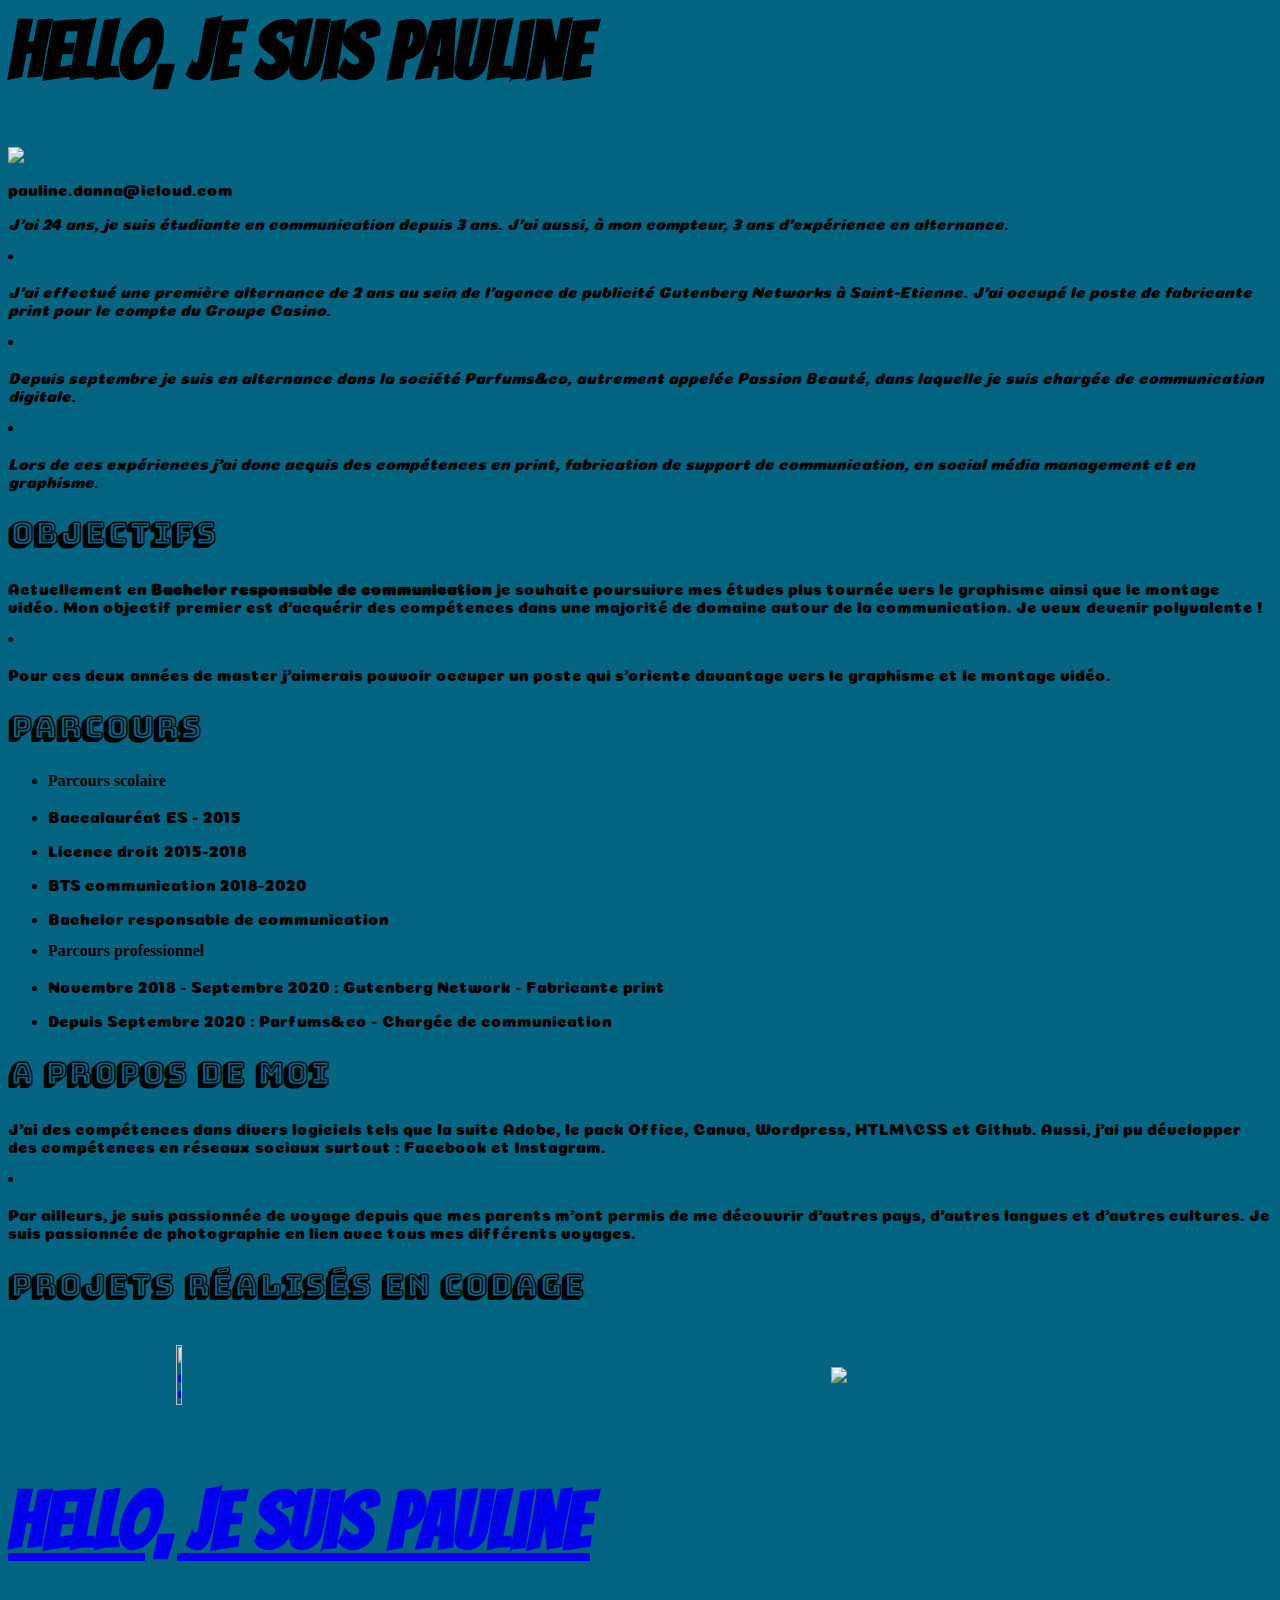
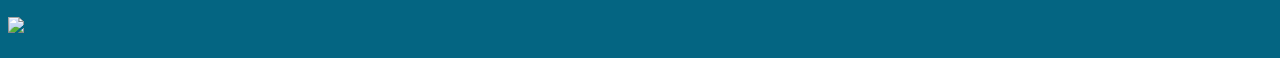
==== index.html @ ae376bba "ptt" ====
<html>
<head>
<meta charset="UTF-8">
<meta name="viewport" content="width=device-width, initial-scale=1.0">
<meta http-equiv="X-UA-Compatible" content="ie=edge">
<!-- COSTUM CSS--> <link rel="stylesheet" href="style.css">
<!-- CSS de TAILWIND --> <link href="https://unpkg.com/tailwindcss@^2/dist/tailwind.min.css" rel="stylesheet">
<!-- CSS de FONTAWESOME --> <link rel="stylesheet" href="https://cdnjs.cloudflare.com/ajax/libs/font-awesome/5.15.2/css/all.min.css" integrity="sha512-HK5fgLBL+xu6dm/Ii3z4xhlSUyZgTT9tuc/hSrtw6uzJOvgRr2a9jyxxT1ely+B+xFAmJKVSTbpM/CuL7qxO8w==" crossorigin="anonymous" />

<title>pauline</title>
</head>
<body>

<div class="bg-yellow-50 py-13 p-6 m-6 rounded-xl shadow text-center ">
  <h1 class="mb-3 text-yellow-500  italic"> Hello, je suis Pauline </h1>
  <img  src="https://media-exp1.licdn.com/dms/image/C4D03AQH0aJX5wkgF0w/profile-displayphoto-shrink_800_800/0/1605781796636?e=1623888000&v=beta&t=Cn8Rd0y_EVqepUtDX-DVj875cWJkZ4mHYZ2-aDePxO0" class="rounded-full "> 
    
    <p class="text-yellow-500"> pauline.danna@icloud.com </p>
    
    
  <p><i> J'ai 24 ans, je suis étudiante en communication depuis 3 ans. J'ai aussi, à mon compteur, 3 ans d'expérience en alternance. <li> <p>J'ai effectué une première alternance de 2 ans au sein de l'agence de publicité Gutenberg Networks à Saint-Etienne. J'ai occupé le poste de fabricante print pour le compte du Groupe Casino.</li> <li> <p>Depuis septembre je suis en alternance dans la société Parfums&co, autrement appelée Passion Beauté, dans laquelle je suis chargée de communication digitale. </li> <li> <p>Lors de ces expériences j'ai donc acquis des compétences en print, fabrication de support de communication, en social média management et en graphisme.  
    </i></p>
  </div>
  
  <div class="bg-yellow-100 py-13 p-6 m-6 rounded-xl shadow text-center ">
    <h2> Objectifs</h2>
  <p> Actuellement en <b>Bachelor responsable de communication</b> je souhaite poursuivre mes études plus tournée vers le graphisme ainsi que le montage vidéo. Mon objectif premier est d'acquérir des compétences dans une majorité de domaine autour de la communication. Je veux devenir polyvalente ! <li> <p>
    Pour ces deux années de master j'aimerais pouvoir occuper un poste qui s'oriente davantage vers le graphisme et le montage vidéo.</p>
  </div>
    
   <div class="bg-yellow-200 py-13 p-6 m-6 rounded-xl shadow text-center ">
     
    <h2> Parcours</h2>
    <ul>
      <li> <b>Parcours scolaire</b> </li> 
      <li><p>Baccalauréat ES - 2015</p></li>
    <li><p>Licence droit 2015-2018</p></p></p></li>
    <li><p>BTS communication 2018-2020</p></p></li>
      <li><p> Bachelor responsable de communication </p></li>
      
      <li><b> Parcours professionnel </b></li>
      <li><p> Novembre 2018 - Septembre 2020 : Gutenberg Network - Fabricante print</p></li>
      <li><p>Depuis Septembre 2020 : Parfums&co - Chargée de communication</p></li>
  </ul> 
  </div>
    
    <div class="bg-yellow-300 py-13 p-6 m-6 rounded-xl shadow text-center ">
    <h2> A propos de moi</h2>
    <p> 
   J'ai des compétences dans divers logiciels tels que la suite Adobe, le pack Office, Canva, Wordpress, HTLM/CSS et Github. Aussi, j'ai pu développer des compétences en réseaux sociaux surtout : Facebook et Instagram. 
     <li><p>
      
  Par ailleurs, je suis passionnée de voyage depuis que mes parents m'ont permis de me découvrir d'autres pays, d'autres langues et d'autres cultures. Je suis passionnée de photographie en lien avec tous mes différents voyages. </p></li>
  </div>
  
  <div class="bg-yellow-400 py-13 p-6 m-6 rounded-xl shadow text-center ">
    <h2> Projets réalisés en codage </2>
    <div class="category">
  <div class="logo">
   <a href="https://codepen.io/paulou_3/pen/LYxNjRb">
    <img src="https://arcenciel.hautsdefrance.fr/medias/image/credit.png"alt="Image"class="nx-auto rounded left bottom"width="20%"/>
      </div>
     <div class="logo">
     <a href="https://codepen.io/paulou_3/pen/eYBXayM">
     <img src="https://dm.datamarket.tn/wp-content/uploads/2019/01/blog-icon.png">
      </div>
    </div><div class="bg-yellow-50 py-13 p-6 m-6 rounded-xl shadow text-center ">
  <h1 class="mb-3 text-yellow-500  italic"> Hello, je suis Pauline </h1>
  <img  src="https://media-exp1.licdn.com/dms/image/C4D03AQH0aJX5wkgF0w/profile-displayphoto-shrink_800_800/0/1605781796636?e=1623888000&v=beta&t=Cn8Rd0y_EVqepUtDX-DVj875cWJkZ4mHYZ2-aDePxO0" class="rounded-full "> 

    </div>
</body>
</html>
---- style.css ----
@import url('https://fonts.googleapis.com/css2?family=Bangers&family=Bungee+Shade&family=Coiny&display=swap');
body{
  background-color: #046582;
}
h1{ 
  font-family: "bangers";
  font-size: 80px 
}
p{  
  font-family: "coiny"; 
  text-align: left;
}
h2{
  font-family: "Bungee Shade";
  font-size : 30px;
}
.texte{
  font-family:"coiny";
} 
.category{
  justify-content: space-between;
  display: flex;
  justify-content: space-around;
  align-items: center;
  padding: 20px;
  margin: 20px;
}
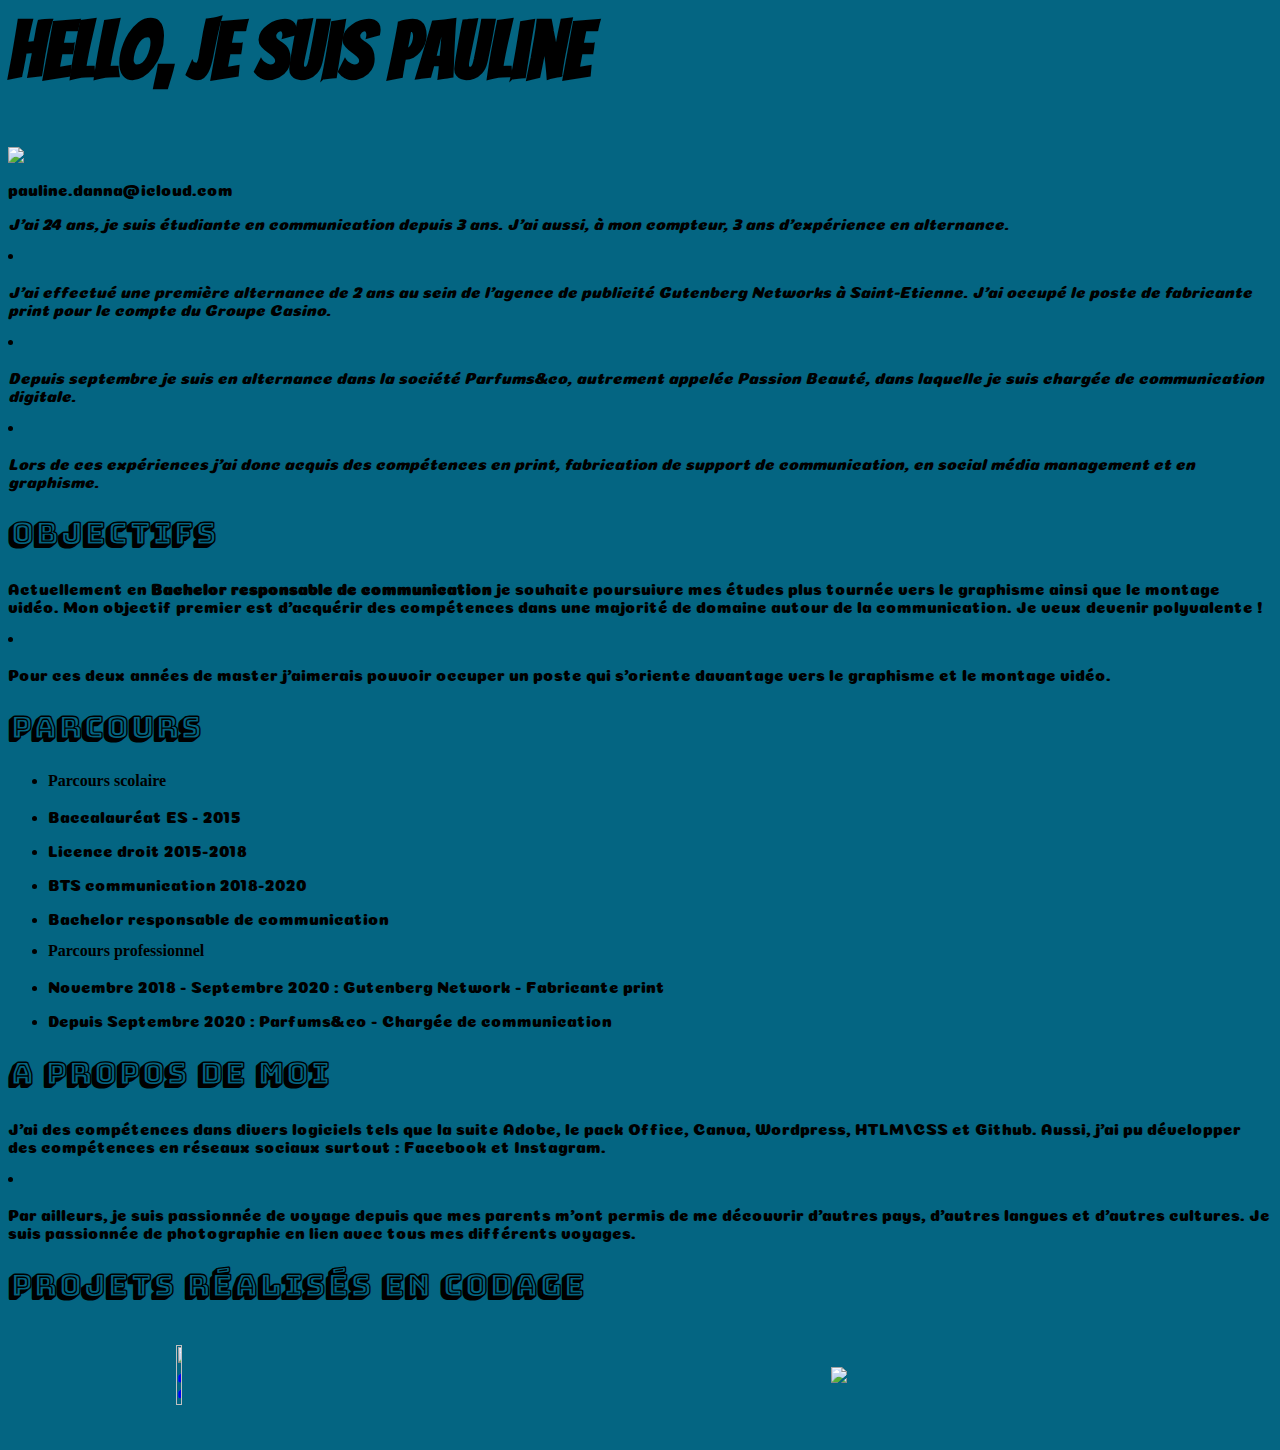
==== commit 6ef6d2a1: "ptttt" ====
--- a/index.html
+++ b/index.html
@@ -11,63 +11,60 @@
 </head>
 <body>
 
-<div class="bg-yellow-50 py-13 p-6 m-6 rounded-xl shadow text-center ">
-  <h1 class="mb-3 text-yellow-500  italic"> Hello, je suis Pauline </h1>
-  <img  src="https://media-exp1.licdn.com/dms/image/C4D03AQH0aJX5wkgF0w/profile-displayphoto-shrink_800_800/0/1605781796636?e=1623888000&v=beta&t=Cn8Rd0y_EVqepUtDX-DVj875cWJkZ4mHYZ2-aDePxO0" class="rounded-full "> 
+  <div class="bg-yellow-50 py-13 p-6 m-6 rounded-xl shadow text-center ">
+    <h1 class="mb-3 text-yellow-500  italic"> Hello, je suis Pauline </h1>
+    <img  src="https://media-exp1.licdn.com/dms/image/C4D03AQH0aJX5wkgF0w/profile-displayphoto-shrink_800_800/0/1605781796636?e=1623888000&v=beta&t=Cn8Rd0y_EVqepUtDX-DVj875cWJkZ4mHYZ2-aDePxO0" class="nx-auto rounded-full "> 
+      
+      <p class="text-yellow-500"> pauline.danna@icloud.com </p>
+      
+      
+    <p><i> J'ai 24 ans, je suis étudiante en communication depuis 3 ans. J'ai aussi, à mon compteur, 3 ans d'expérience en alternance. <li> <p>J'ai effectué une première alternance de 2 ans au sein de l'agence de publicité Gutenberg Networks à Saint-Etienne. J'ai occupé le poste de fabricante print pour le compte du Groupe Casino.</li> <li> <p>Depuis septembre je suis en alternance dans la société Parfums&co, autrement appelée Passion Beauté, dans laquelle je suis chargée de communication digitale. </li> <li> <p>Lors de ces expériences j'ai donc acquis des compétences en print, fabrication de support de communication, en social média management et en graphisme.  
+      </i></p>
+    </div>
     
-    <p class="text-yellow-500"> pauline.danna@icloud.com </p>
+    <div class="bg-yellow-100 py-13 p-6 m-6 rounded-xl shadow text-center ">
+      <h2> Objectifs</h2>
+    <p> Actuellement en <b>Bachelor responsable de communication</b> je souhaite poursuivre mes études plus tournée vers le graphisme ainsi que le montage vidéo. Mon objectif premier est d'acquérir des compétences dans une majorité de domaine autour de la communication. Je veux devenir polyvalente ! <li> <p>
+      Pour ces deux années de master j'aimerais pouvoir occuper un poste qui s'oriente davantage vers le graphisme et le montage vidéo.</p>
+    </div>
+      
+     <div class="bg-yellow-200 py-13 p-6 m-6 rounded-xl shadow text-center ">
+       
+      <h2> Parcours</h2>
+      <ul>
+        <li> <b>Parcours scolaire</b> </li> 
+        <li><p>Baccalauréat ES - 2015</p></li>
+      <li><p>Licence droit 2015-2018</p></p></p></li>
+      <li><p>BTS communication 2018-2020</p></p></li>
+        <li><p> Bachelor responsable de communication </p></li>
+        
+        <li><b> Parcours professionnel </b></li>
+        <li><p> Novembre 2018 - Septembre 2020 : Gutenberg Network - Fabricante print</p></li>
+        <li><p>Depuis Septembre 2020 : Parfums&co - Chargée de communication</p></li>
+    </ul> 
+    </div>
+      
+      <div class="bg-yellow-300 py-13 p-6 m-6 rounded-xl shadow text-center ">
+      <h2> A propos de moi</h2>
+      <p> 
+     J'ai des compétences dans divers logiciels tels que la suite Adobe, le pack Office, Canva, Wordpress, HTLM/CSS et Github. Aussi, j'ai pu développer des compétences en réseaux sociaux surtout : Facebook et Instagram. 
+       <li><p>
+        
+    Par ailleurs, je suis passionnée de voyage depuis que mes parents m'ont permis de me découvrir d'autres pays, d'autres langues et d'autres cultures. Je suis passionnée de photographie en lien avec tous mes différents voyages. </p></li>
+    </div>
     
-    
-  <p><i> J'ai 24 ans, je suis étudiante en communication depuis 3 ans. J'ai aussi, à mon compteur, 3 ans d'expérience en alternance. <li> <p>J'ai effectué une première alternance de 2 ans au sein de l'agence de publicité Gutenberg Networks à Saint-Etienne. J'ai occupé le poste de fabricante print pour le compte du Groupe Casino.</li> <li> <p>Depuis septembre je suis en alternance dans la société Parfums&co, autrement appelée Passion Beauté, dans laquelle je suis chargée de communication digitale. </li> <li> <p>Lors de ces expériences j'ai donc acquis des compétences en print, fabrication de support de communication, en social média management et en graphisme.  
-    </i></p>
-  </div>
-  
-  <div class="bg-yellow-100 py-13 p-6 m-6 rounded-xl shadow text-center ">
-    <h2> Objectifs</h2>
-  <p> Actuellement en <b>Bachelor responsable de communication</b> je souhaite poursuivre mes études plus tournée vers le graphisme ainsi que le montage vidéo. Mon objectif premier est d'acquérir des compétences dans une majorité de domaine autour de la communication. Je veux devenir polyvalente ! <li> <p>
-    Pour ces deux années de master j'aimerais pouvoir occuper un poste qui s'oriente davantage vers le graphisme et le montage vidéo.</p>
-  </div>
-    
-   <div class="bg-yellow-200 py-13 p-6 m-6 rounded-xl shadow text-center ">
-     
-    <h2> Parcours</h2>
-    <ul>
-      <li> <b>Parcours scolaire</b> </li> 
-      <li><p>Baccalauréat ES - 2015</p></li>
-    <li><p>Licence droit 2015-2018</p></p></p></li>
-    <li><p>BTS communication 2018-2020</p></p></li>
-      <li><p> Bachelor responsable de communication </p></li>
+    <div class="bg-yellow-400 py-13 p-6 m-6 rounded-xl shadow text-center ">
+      <h2> Projets réalisés en codage </2>
+      <div class="category">
+    <div class="logo">
+     <a href="https://codepen.io/paulou_3/pen/LYxNjRb">
+      <img src="https://arcenciel.hautsdefrance.fr/medias/image/credit.png"alt="Image"class="nx-auto rounded left bottom"width="20%"/>
+        </div>
+       <div class="logo">
+       <a href="https://codepen.io/paulou_3/pen/eYBXayM">
+       <img src="https://dm.datamarket.tn/wp-content/uploads/2019/01/blog-icon.png">
+        </div>
       
-      <li><b> Parcours professionnel </b></li>
-      <li><p> Novembre 2018 - Septembre 2020 : Gutenberg Network - Fabricante print</p></li>
-      <li><p>Depuis Septembre 2020 : Parfums&co - Chargée de communication</p></li>
-  </ul> 
-  </div>
-    
-    <div class="bg-yellow-300 py-13 p-6 m-6 rounded-xl shadow text-center ">
-    <h2> A propos de moi</h2>
-    <p> 
-   J'ai des compétences dans divers logiciels tels que la suite Adobe, le pack Office, Canva, Wordpress, HTLM/CSS et Github. Aussi, j'ai pu développer des compétences en réseaux sociaux surtout : Facebook et Instagram. 
-     <li><p>
-      
-  Par ailleurs, je suis passionnée de voyage depuis que mes parents m'ont permis de me découvrir d'autres pays, d'autres langues et d'autres cultures. Je suis passionnée de photographie en lien avec tous mes différents voyages. </p></li>
-  </div>
-  
-  <div class="bg-yellow-400 py-13 p-6 m-6 rounded-xl shadow text-center ">
-    <h2> Projets réalisés en codage </2>
-    <div class="category">
-  <div class="logo">
-   <a href="https://codepen.io/paulou_3/pen/LYxNjRb">
-    <img src="https://arcenciel.hautsdefrance.fr/medias/image/credit.png"alt="Image"class="nx-auto rounded left bottom"width="20%"/>
-      </div>
-     <div class="logo">
-     <a href="https://codepen.io/paulou_3/pen/eYBXayM">
-     <img src="https://dm.datamarket.tn/wp-content/uploads/2019/01/blog-icon.png">
-      </div>
-    </div><div class="bg-yellow-50 py-13 p-6 m-6 rounded-xl shadow text-center ">
-  <h1 class="mb-3 text-yellow-500  italic"> Hello, je suis Pauline </h1>
-  <img  src="https://media-exp1.licdn.com/dms/image/C4D03AQH0aJX5wkgF0w/profile-displayphoto-shrink_800_800/0/1605781796636?e=1623888000&v=beta&t=Cn8Rd0y_EVqepUtDX-DVj875cWJkZ4mHYZ2-aDePxO0" class="rounded-full "> 
 
-    </div>
 </body>
 </html>--- a/style.css
+++ b/style.css
@@ -6,7 +6,7 @@
   font-family: "bangers";
   font-size: 80px 
 }
-p{  
+p{
   font-family: "coiny"; 
   text-align: left;
 }
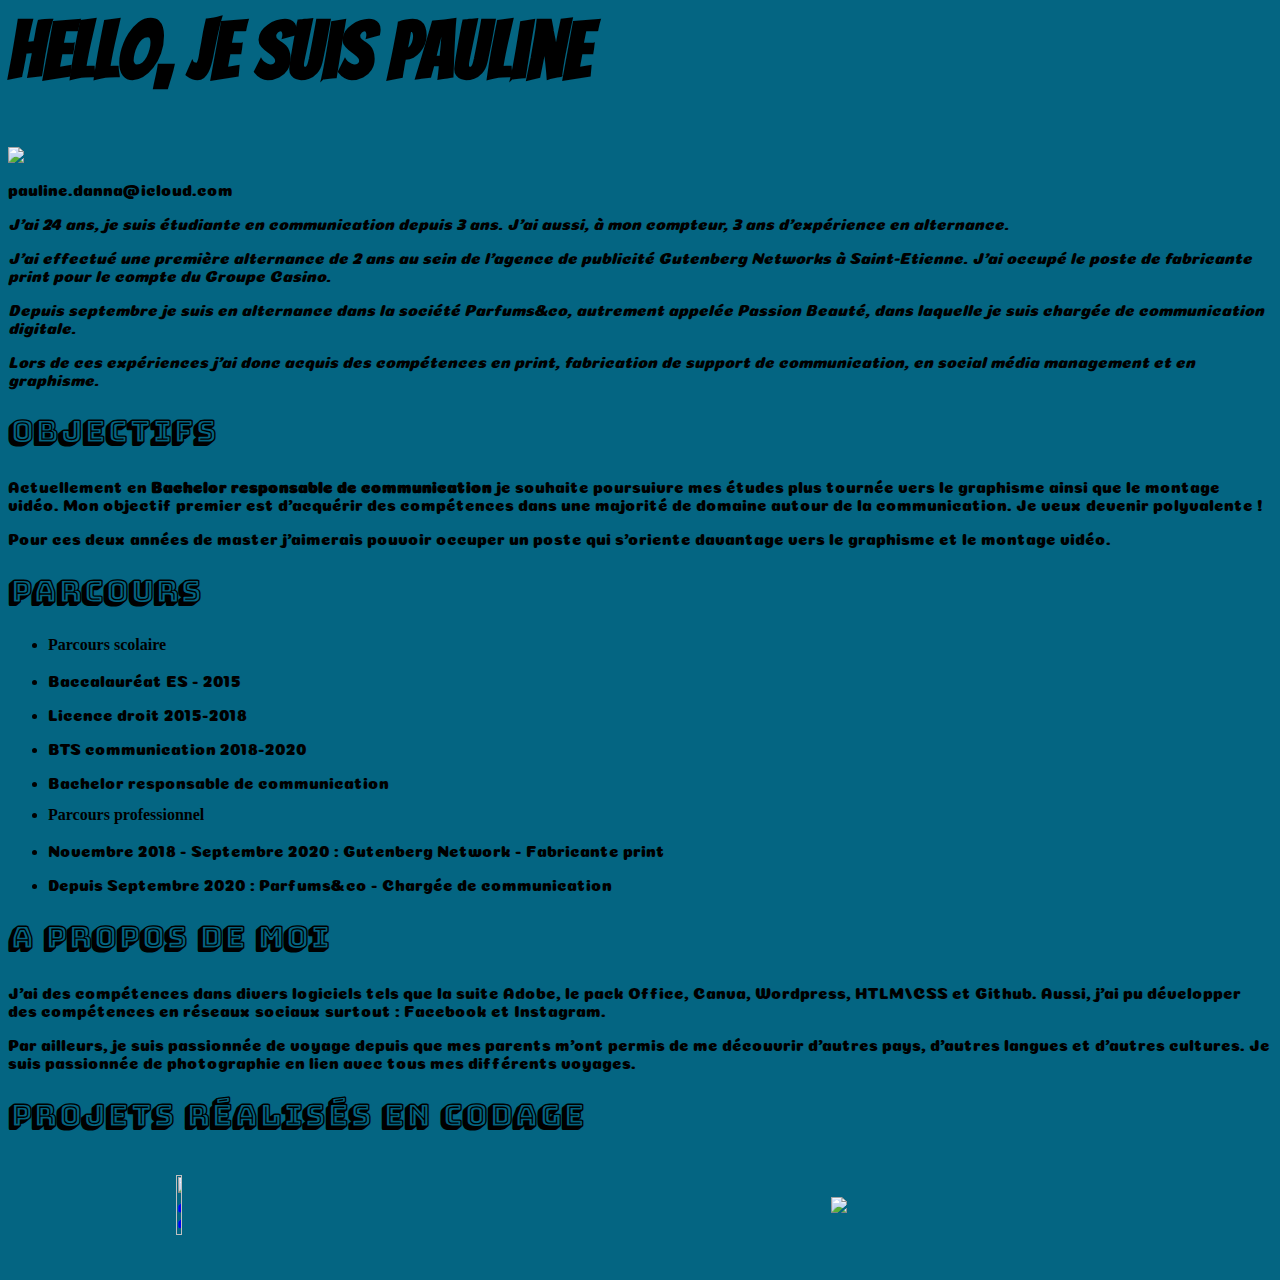
==== commit e4e09a60: "ppttt" ====
--- a/index.html
+++ b/index.html
@@ -6,30 +6,22 @@
 <!-- COSTUM CSS--> <link rel="stylesheet" href="style.css">
 <!-- CSS de TAILWIND --> <link href="https://unpkg.com/tailwindcss@^2/dist/tailwind.min.css" rel="stylesheet">
 <!-- CSS de FONTAWESOME --> <link rel="stylesheet" href="https://cdnjs.cloudflare.com/ajax/libs/font-awesome/5.15.2/css/all.min.css" integrity="sha512-HK5fgLBL+xu6dm/Ii3z4xhlSUyZgTT9tuc/hSrtw6uzJOvgRr2a9jyxxT1ely+B+xFAmJKVSTbpM/CuL7qxO8w==" crossorigin="anonymous" />
-
 <title>pauline</title>
 </head>
 <body>
-
   <div class="bg-yellow-50 py-13 p-6 m-6 rounded-xl shadow text-center ">
     <h1 class="mb-3 text-yellow-500  italic"> Hello, je suis Pauline </h1>
-    <img  src="https://media-exp1.licdn.com/dms/image/C4D03AQH0aJX5wkgF0w/profile-displayphoto-shrink_800_800/0/1605781796636?e=1623888000&v=beta&t=Cn8Rd0y_EVqepUtDX-DVj875cWJkZ4mHYZ2-aDePxO0" class="nx-auto rounded-full "> 
-      
+    <img  src="https://media-exp1.licdn.com/dms/image/C4D03AQH0aJX5wkgF0w/profile-displayphoto-shrink_800_800/0/1605781796636?e=1623888000&v=beta&t=Cn8Rd0y_EVqepUtDX-DVj875cWJkZ4mHYZ2-aDePxO0" class="mx-auto rounded-full "> 
       <p class="text-yellow-500"> pauline.danna@icloud.com </p>
-      
-      
-    <p><i> J'ai 24 ans, je suis étudiante en communication depuis 3 ans. J'ai aussi, à mon compteur, 3 ans d'expérience en alternance. <li> <p>J'ai effectué une première alternance de 2 ans au sein de l'agence de publicité Gutenberg Networks à Saint-Etienne. J'ai occupé le poste de fabricante print pour le compte du Groupe Casino.</li> <li> <p>Depuis septembre je suis en alternance dans la société Parfums&co, autrement appelée Passion Beauté, dans laquelle je suis chargée de communication digitale. </li> <li> <p>Lors de ces expériences j'ai donc acquis des compétences en print, fabrication de support de communication, en social média management et en graphisme.  
+    <p><i> J'ai 24 ans, je suis étudiante en communication depuis 3 ans. J'ai aussi, à mon compteur, 3 ans d'expérience en alternance. <p>J'ai effectué une première alternance de 2 ans au sein de l'agence de publicité Gutenberg Networks à Saint-Etienne. J'ai occupé le poste de fabricante print pour le compte du Groupe Casino.</li>  <p>Depuis septembre je suis en alternance dans la société Parfums&co, autrement appelée Passion Beauté, dans laquelle je suis chargée de communication digitale. </li> <p>Lors de ces expériences j'ai donc acquis des compétences en print, fabrication de support de communication, en social média management et en graphisme.  
       </i></p>
     </div>
-    
     <div class="bg-yellow-100 py-13 p-6 m-6 rounded-xl shadow text-center ">
       <h2> Objectifs</h2>
-    <p> Actuellement en <b>Bachelor responsable de communication</b> je souhaite poursuivre mes études plus tournée vers le graphisme ainsi que le montage vidéo. Mon objectif premier est d'acquérir des compétences dans une majorité de domaine autour de la communication. Je veux devenir polyvalente ! <li> <p>
+    <p> Actuellement en <b>Bachelor responsable de communication</b> je souhaite poursuivre mes études plus tournée vers le graphisme ainsi que le montage vidéo. Mon objectif premier est d'acquérir des compétences dans une majorité de domaine autour de la communication. Je veux devenir polyvalente ! <p>
       Pour ces deux années de master j'aimerais pouvoir occuper un poste qui s'oriente davantage vers le graphisme et le montage vidéo.</p>
     </div>
-      
      <div class="bg-yellow-200 py-13 p-6 m-6 rounded-xl shadow text-center ">
-       
       <h2> Parcours</h2>
       <ul>
         <li> <b>Parcours scolaire</b> </li> 
@@ -37,22 +29,18 @@
       <li><p>Licence droit 2015-2018</p></p></p></li>
       <li><p>BTS communication 2018-2020</p></p></li>
         <li><p> Bachelor responsable de communication </p></li>
-        
         <li><b> Parcours professionnel </b></li>
         <li><p> Novembre 2018 - Septembre 2020 : Gutenberg Network - Fabricante print</p></li>
         <li><p>Depuis Septembre 2020 : Parfums&co - Chargée de communication</p></li>
     </ul> 
     </div>
-      
       <div class="bg-yellow-300 py-13 p-6 m-6 rounded-xl shadow text-center ">
       <h2> A propos de moi</h2>
       <p> 
      J'ai des compétences dans divers logiciels tels que la suite Adobe, le pack Office, Canva, Wordpress, HTLM/CSS et Github. Aussi, j'ai pu développer des compétences en réseaux sociaux surtout : Facebook et Instagram. 
-       <li><p>
-        
+       <p> 
     Par ailleurs, je suis passionnée de voyage depuis que mes parents m'ont permis de me découvrir d'autres pays, d'autres langues et d'autres cultures. Je suis passionnée de photographie en lien avec tous mes différents voyages. </p></li>
     </div>
-    
     <div class="bg-yellow-400 py-13 p-6 m-6 rounded-xl shadow text-center ">
       <h2> Projets réalisés en codage </2>
       <div class="category">
@@ -64,7 +52,6 @@
        <a href="https://codepen.io/paulou_3/pen/eYBXayM">
        <img src="https://dm.datamarket.tn/wp-content/uploads/2019/01/blog-icon.png">
         </div>
-      
-
+        </div>
 </body>
 </html>--- a/style.css
+++ b/style.css
@@ -1,7 +1,6 @@
 @import url('https://fonts.googleapis.com/css2?family=Bangers&family=Bungee+Shade&family=Coiny&display=swap');
 body{
-  background-color: #046582;
-}
+  background-color: #046582;}
 h1{ 
   font-family: "bangers";
   font-size: 80px 
